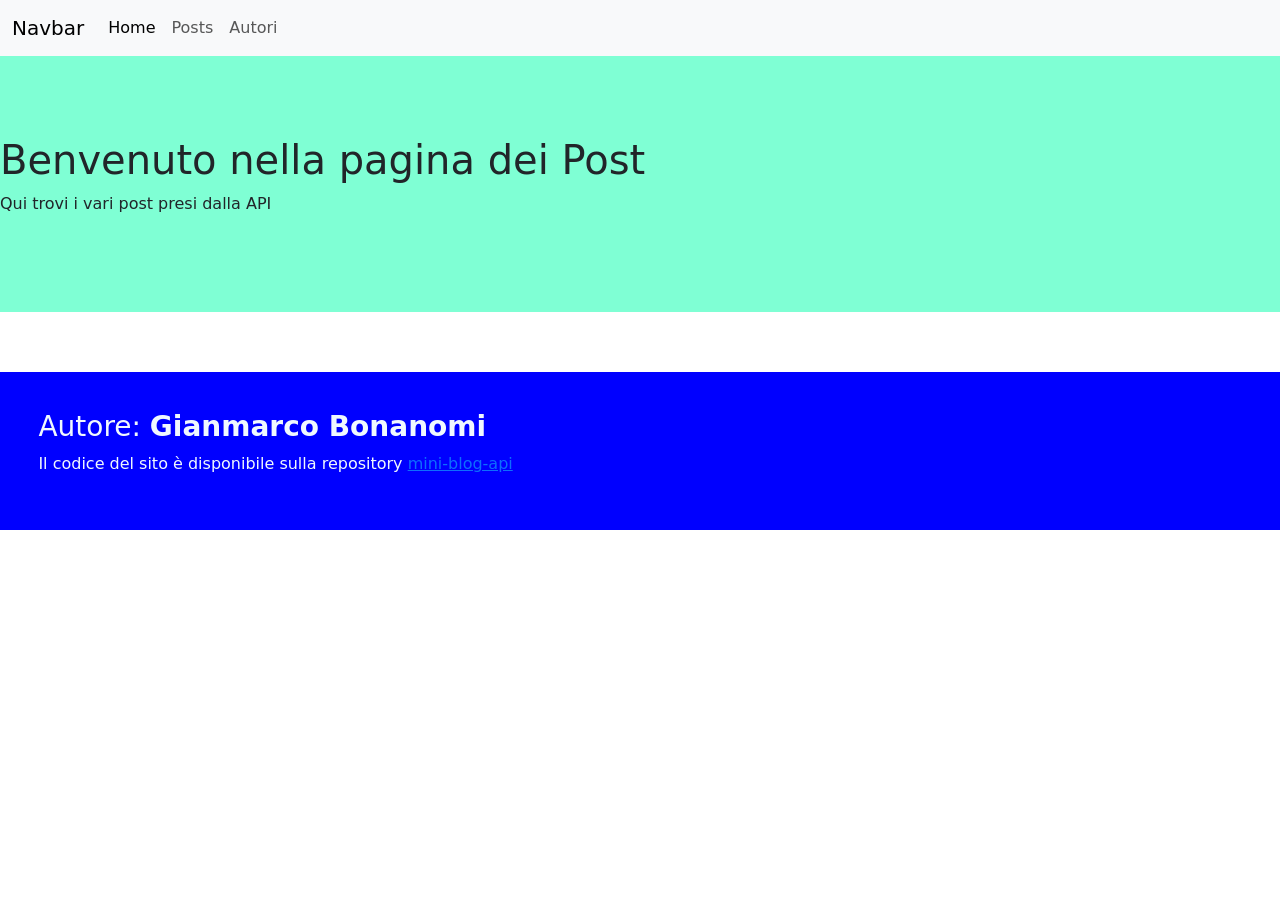
==== posts.html @ 9a443fab "Implementata logica del sito" ====
<html>
    <head>
        <title>Mini-Blog-Api</title>
        <link href="https://cdn.jsdelivr.net/npm/bootstrap@5.3.3/dist/css/bootstrap.min.css" rel="stylesheet">
        <link rel="stylesheet" href="style.css">
    </head>

    <body>
        <nav class="navbar navbar-expand-lg bg-body-tertiary">
        <div class="container-fluid">
        <a class="navbar-brand" href="#">Navbar</a>
        <button class="navbar-toggler" type="button" data-bs-toggle="collapse" data-bs-target="#navbarNav" aria-controls="navbarNav" aria-expanded="false" aria-label="Toggle navigation">
        <span class="navbar-toggler-icon"></span>
        </button>
        <div class="collapse navbar-collapse" id="navbarNav">
        <ul class="navbar-nav">
            <li class="nav-item">
            <a class="nav-link active" aria-current="page" href="index.html">Home</a>
            </li>
            <li class="nav-item">
            <a class="nav-link" href="posts.html">Posts</a>
            </li>
            <li class="nav-item">
            <a class="nav-link" href="autori.html">Autori</a>
            </li>
        </ul>
        </div>
        </div>
        </nav>

        <header>
            <h1>Benvenuto nella pagina dei Post</h1>
            <p>Qui trovi i vari post presi dalla API</p>
        </header>

        <main>
            <section>
                <div id="post-list" class="row g-4"></div>
            </section>                
        </main>

        <footer>
            <h3>Autore: <strong>Gianmarco Bonanomi</strong></h3>
            <p>Il codice del sito è disponibile sulla repository <a href="https://github.com/GiorkB/mini-blog-api">mini-blog-api</a></p>
        </footer>

        <script src="https://cdn.jsdelivr.net/npm/bootstrap@5.3.3/dist/js/bootstrap.bundle.min.js"></script>
        <script src="script.js"></script>

    </body>

</html>
---- style.css ----
header{
    background-color: aquamarine;
    padding: 80px 0;
    margin-bottom: 20px;
}

footer{
    background-color:blue;
    margin-top: 5%;
    color: aliceblue;
    padding: 3%;
}

card{
    border: 0;
    border-radius: 20px;
}
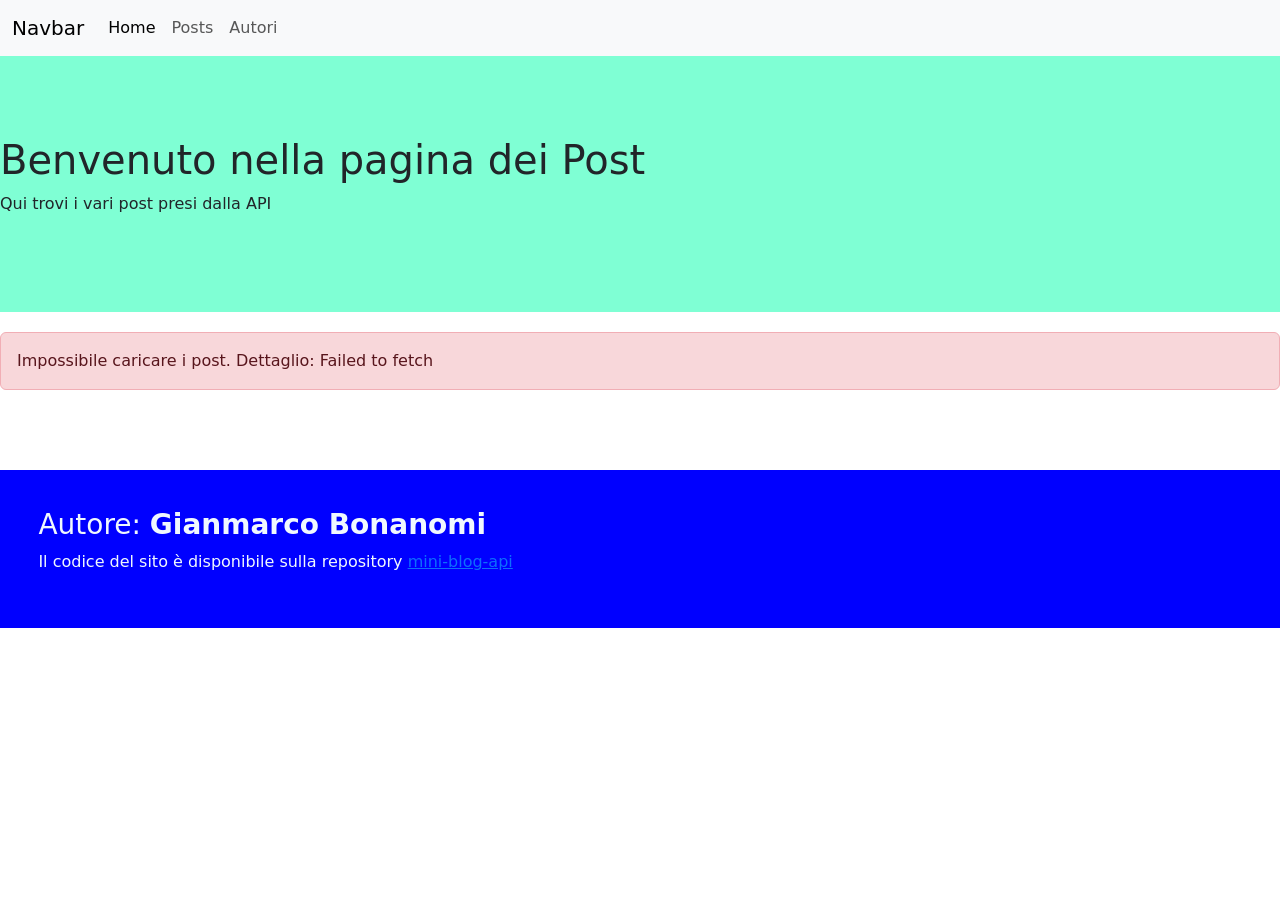
==== commit 1e369e78: "Corretto bug posts" ====
--- a/posts.html
+++ b/posts.html
@@ -33,9 +33,10 @@
             <p>Qui trovi i vari post presi dalla API</p>
         </header>
 
+        
         <main>
             <section>
-                <div id="post-list" class="row g-4"></div>
+                <div id="posts-list" class="row g-4"></div>
             </section>                
         </main>
 
